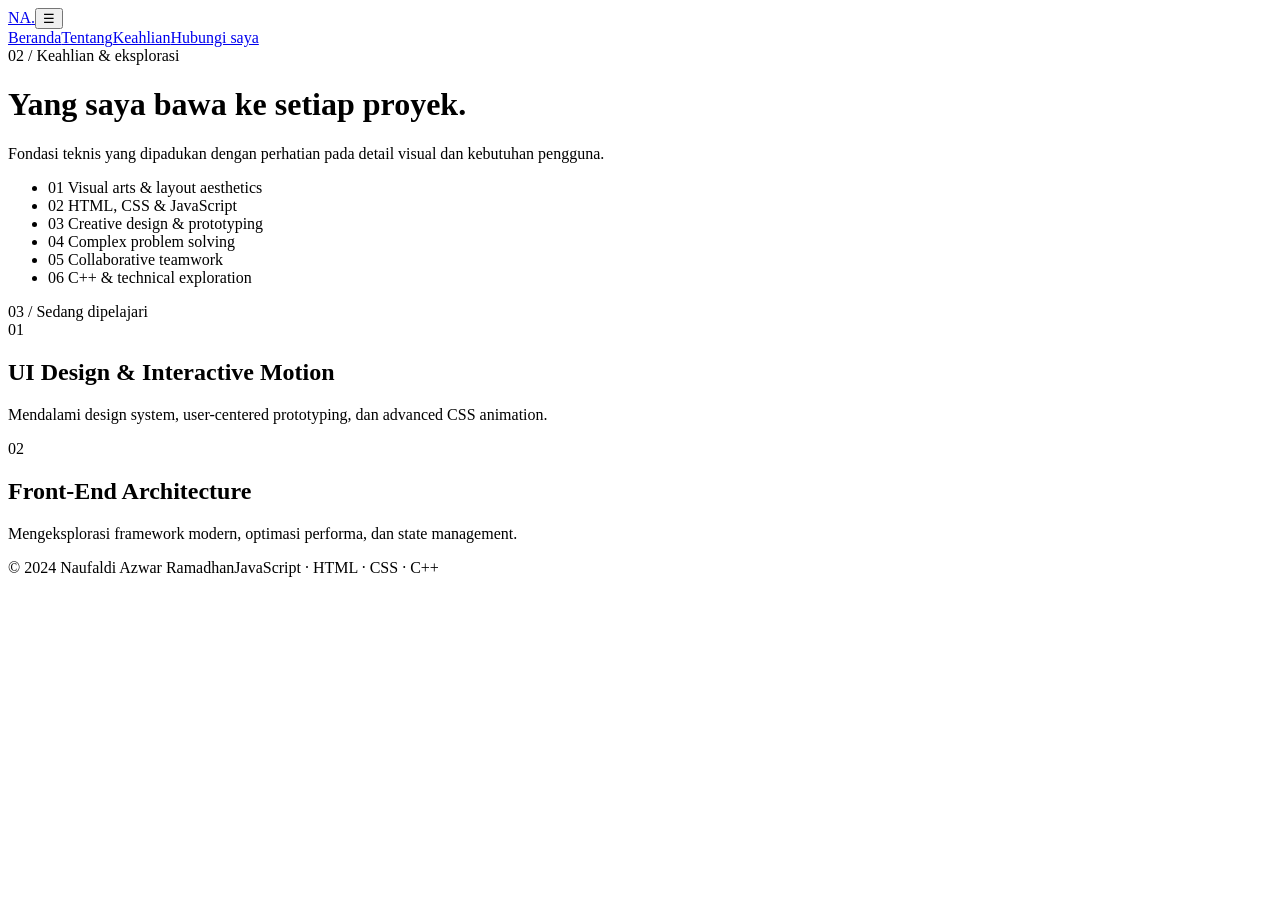
==== content.html @ 6cc429d9 "Create content.html" ====
<!doctype html>
<html lang="id">
<head><meta charset="UTF-8"><meta name="viewport" content="width=device-width, initial-scale=1.0"><title>Keahlian | Naufaldi Azwar Ramadhan</title><link rel="stylesheet" href="style.css"></head>
<body>
  <header class="site-header"><nav class="nav container"><a class="brand" href="index.html">NA<span>.</span></a><button class="menu-toggle" aria-label="Buka menu">☰</button><div class="nav-links"><a href="index.html">Beranda</a><a href="main.html">Tentang</a><a class="active" href="content.html">Keahlian</a><a class="nav-cta" href="mailto:naufaldiazwarramadhan19@gmail.com">Hubungi saya</a></div></nav></header>
  <main class="section container"><div class="section-label">02 / Keahlian & eksplorasi</div><div class="skills-grid"><div><h1>Yang saya bawa ke setiap proyek.</h1><p class="muted">Fondasi teknis yang dipadukan dengan perhatian pada detail visual dan kebutuhan pengguna.</p></div><ul class="skill-list"><li><span>01</span> Visual arts & layout aesthetics</li><li><span>02</span> HTML, CSS & JavaScript</li><li><span>03</span> Creative design & prototyping</li><li><span>04</span> Complex problem solving</li><li><span>05</span> Collaborative teamwork</li><li><span>06</span> C++ & technical exploration</li></ul></div><div class="section-label lower-label">03 / Sedang dipelajari</div><div class="learning-grid"><article class="learning-card"><span class="card-number">01</span><h2>UI Design & Interactive Motion</h2><p>Mendalami design system, user-centered prototyping, dan advanced CSS animation.</p></article><article class="learning-card"><span class="card-number">02</span><h2>Front-End Architecture</h2><p>Mengeksplorasi framework modern, optimasi performa, dan state management.</p></article></div></main><footer class="footer container"><span>© 2024 Naufaldi Azwar Ramadhan</span><span>JavaScript · HTML · CSS · C++</span></footer><script src="script.js"></script>
</body>
</html>
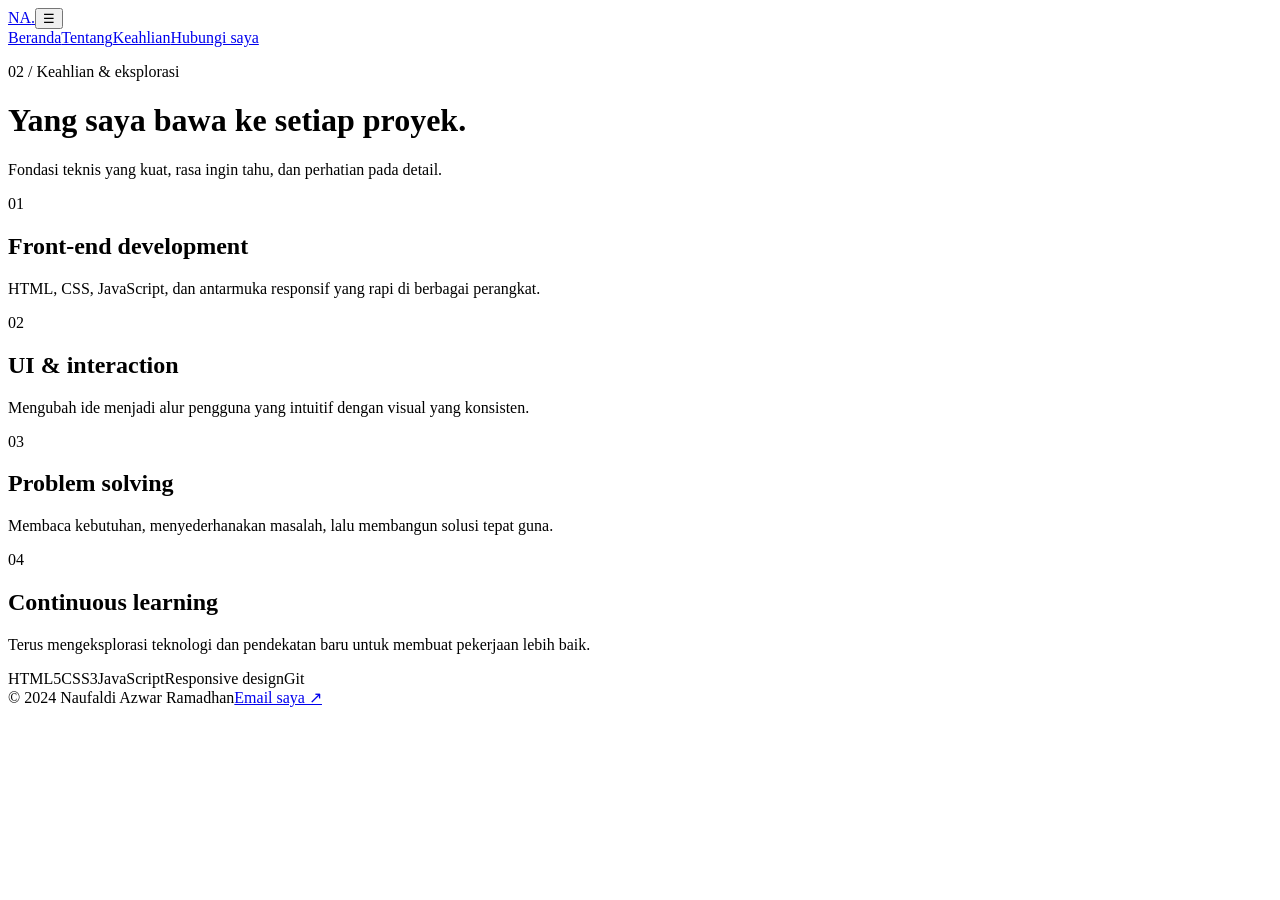
==== commit 16a34d38: "perbaikan eror" ====
--- a/content.html
+++ b/content.html
@@ -1,8 +1,17 @@
 <!doctype html>
 <html lang="id">
-<head><meta charset="UTF-8"><meta name="viewport" content="width=device-width, initial-scale=1.0"><title>Keahlian | Naufaldi Azwar Ramadhan</title><link rel="stylesheet" href="style.css"></head>
+<head>
+  <meta charset="UTF-8"><meta name="viewport" content="width=device-width, initial-scale=1.0"><meta name="description" content="Keahlian Naufaldi Azwar Ramadhan.">
+  <title>Keahlian | Naufaldi Azwar Ramadhan</title>
+  <link rel="preconnect" href="https://fonts.googleapis.com"><link rel="preconnect" href="https://fonts.gstatic.com" crossorigin><link href="https://fonts.googleapis.com/css2?family=DM+Sans:wght@400;500;600;700&family=Space+Grotesk:wght@400;500;600;700&display=swap" rel="stylesheet"><link rel="stylesheet" href="style.css">
+</head>
 <body>
-  <header class="site-header"><nav class="nav container"><a class="brand" href="index.html">NA<span>.</span></a><button class="menu-toggle" aria-label="Buka menu">☰</button><div class="nav-links"><a href="index.html">Beranda</a><a href="main.html">Tentang</a><a class="active" href="content.html">Keahlian</a><a class="nav-cta" href="mailto:naufaldiazwarramadhan19@gmail.com">Hubungi saya</a></div></nav></header>
-  <main class="section container"><div class="section-label">02 / Keahlian & eksplorasi</div><div class="skills-grid"><div><h1>Yang saya bawa ke setiap proyek.</h1><p class="muted">Fondasi teknis yang dipadukan dengan perhatian pada detail visual dan kebutuhan pengguna.</p></div><ul class="skill-list"><li><span>01</span> Visual arts & layout aesthetics</li><li><span>02</span> HTML, CSS & JavaScript</li><li><span>03</span> Creative design & prototyping</li><li><span>04</span> Complex problem solving</li><li><span>05</span> Collaborative teamwork</li><li><span>06</span> C++ & technical exploration</li></ul></div><div class="section-label lower-label">03 / Sedang dipelajari</div><div class="learning-grid"><article class="learning-card"><span class="card-number">01</span><h2>UI Design & Interactive Motion</h2><p>Mendalami design system, user-centered prototyping, dan advanced CSS animation.</p></article><article class="learning-card"><span class="card-number">02</span><h2>Front-End Architecture</h2><p>Mengeksplorasi framework modern, optimasi performa, dan state management.</p></article></div></main><footer class="footer container"><span>© 2024 Naufaldi Azwar Ramadhan</span><span>JavaScript · HTML · CSS · C++</span></footer><script src="script.js"></script>
+  <header class="site-header"><nav class="nav container" aria-label="Navigasi utama"><a class="brand" href="index.html">NA<span>.</span></a><button class="menu-toggle" type="button" aria-label="Buka menu" aria-expanded="false" aria-controls="nav-links">☰</button><div class="nav-links" id="nav-links"><a href="index.html">Beranda</a><a href="main.html">Tentang</a><a class="active" href="content.html">Keahlian</a><a class="nav-button" href="mailto:naufaldiazwarramadhan19@gmail.com">Hubungi saya</a></div></nav></header>
+  <main class="section container">
+    <p class="section-label">02 / Keahlian &amp; eksplorasi</p>
+    <div class="two-column skills-intro"><div><h1>Yang saya bawa ke setiap proyek.</h1><p class="muted">Fondasi teknis yang kuat, rasa ingin tahu, dan perhatian pada detail.</p></div><div class="skills-list"><article class="skill"><span>01</span><div><h2>Front-end development</h2><p>HTML, CSS, JavaScript, dan antarmuka responsif yang rapi di berbagai perangkat.</p></div></article><article class="skill"><span>02</span><div><h2>UI &amp; interaction</h2><p>Mengubah ide menjadi alur pengguna yang intuitif dengan visual yang konsisten.</p></div></article><article class="skill"><span>03</span><div><h2>Problem solving</h2><p>Membaca kebutuhan, menyederhanakan masalah, lalu membangun solusi tepat guna.</p></div></article><article class="skill"><span>04</span><div><h2>Continuous learning</h2><p>Terus mengeksplorasi teknologi dan pendekatan baru untuk membuat pekerjaan lebih baik.</p></div></article></div></div>
+    <div class="tools"><span>HTML5</span><span>CSS3</span><span>JavaScript</span><span>Responsive design</span><span>Git</span></div>
+  </main>
+  <footer class="footer container"><span>© 2024 Naufaldi Azwar Ramadhan</span><a href="mailto:naufaldiazwarramadhan19@gmail.com">Email saya ↗</a></footer><script src="script.js"></script>
 </body>
 </html>
